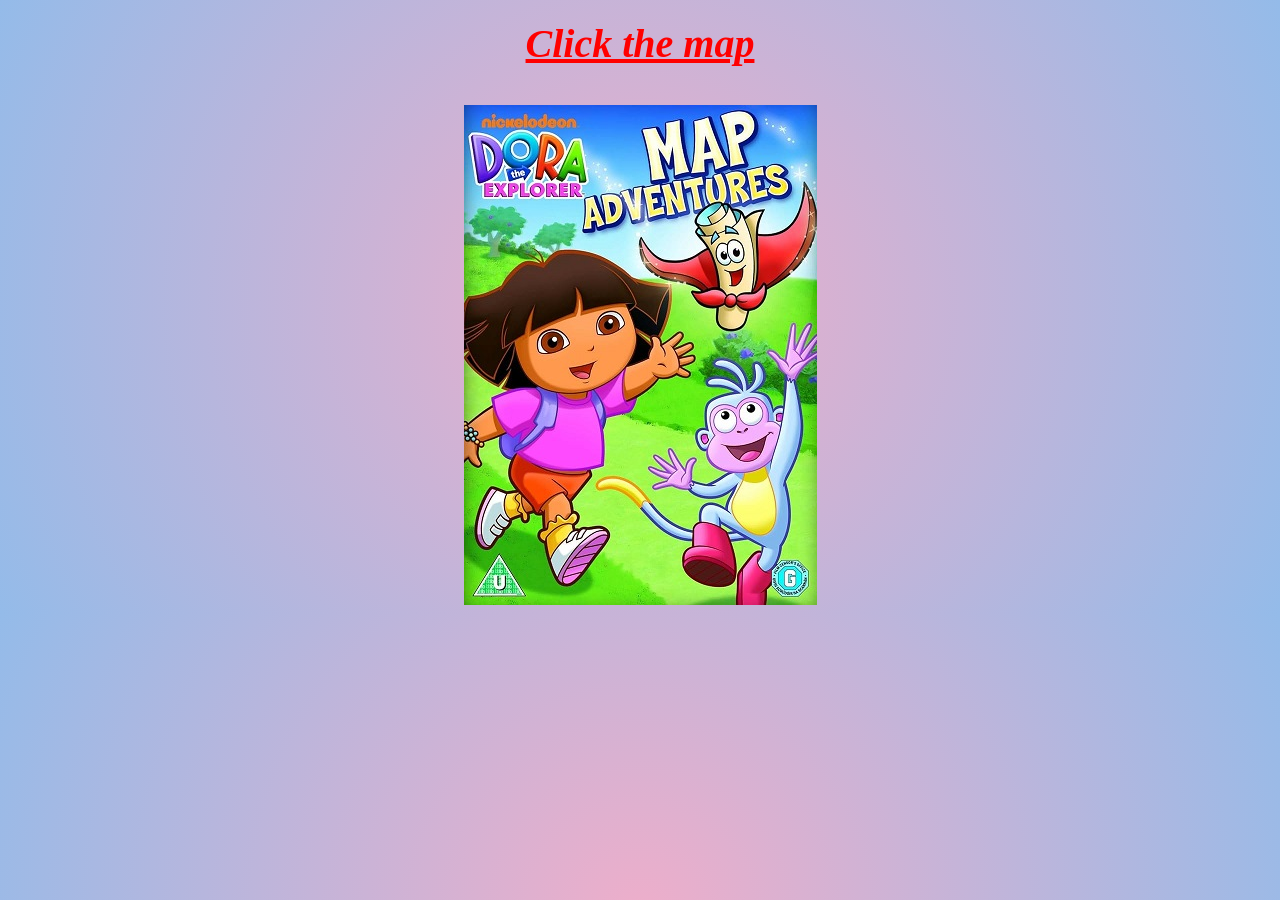
==== DoraExplorer/dora.html @ b11a6882 "Add files via upload" ====
<!DOCTYPE html>
<html>
<head>
	<meta charset="utf-8">
	<meta name="viewport" content="width=device-width, initial-scale=1">
	<title>Let's go</title>
</head>
<style>
	body {

     background:  radial-gradient(circle, rgba(238, 174, 202, 1) 0%, rgba(148, 187, 233, 1) 100%);
    }
	h2{
		color: red;
	    font-size: 40px; 
		margin: 20px 0; 
		text-decoration: underline; 
		text-align: center;
	}
	img{
		margin: auto;
		display: block;
	}

</style>
<body>
	<h2><i>Click the map</i></h2>
	<br>
	<img src="81tYClpOcSL._UF894,1000_QL80_.jpg" usemap="#Dora" style="justify-content: center;">
	<map name="Dora">
		<area shape="rect" coords="240,296,322,454" href="https://youtu.be/gGslvfeQocU?si=lMIwCOuH9ku35sOM" alt="DoraCartoon" target="_blank">
		<area shape="rect" target="_blank" coords="20,157,141,449" href="https://www.google.com/search?sa=X&sca_esv=9c54605068baa6ec&biw=1920&bih=911&q=dora+explorer&si=AMgyJEuYX5Hw7261KZxKc6opSy4g4YKqWuMhqjlu5VpSCmjOUgfPBhvCpOyJdr4XY_OMEATaln2ctb5PlHlhMImi5Ej3-o9D9j9FACedFE3opFwpJo8mP8g%3D&ved=2ahUKEwiS9ZzWqKqOAxXOwjgGHbpiHJkQyNoBKAB6BAgnEAA&ictx=1">
		<area shape="rect" coords="230,109,288,223" target="_self" href="map.html">
	</map>

</body>
</html>
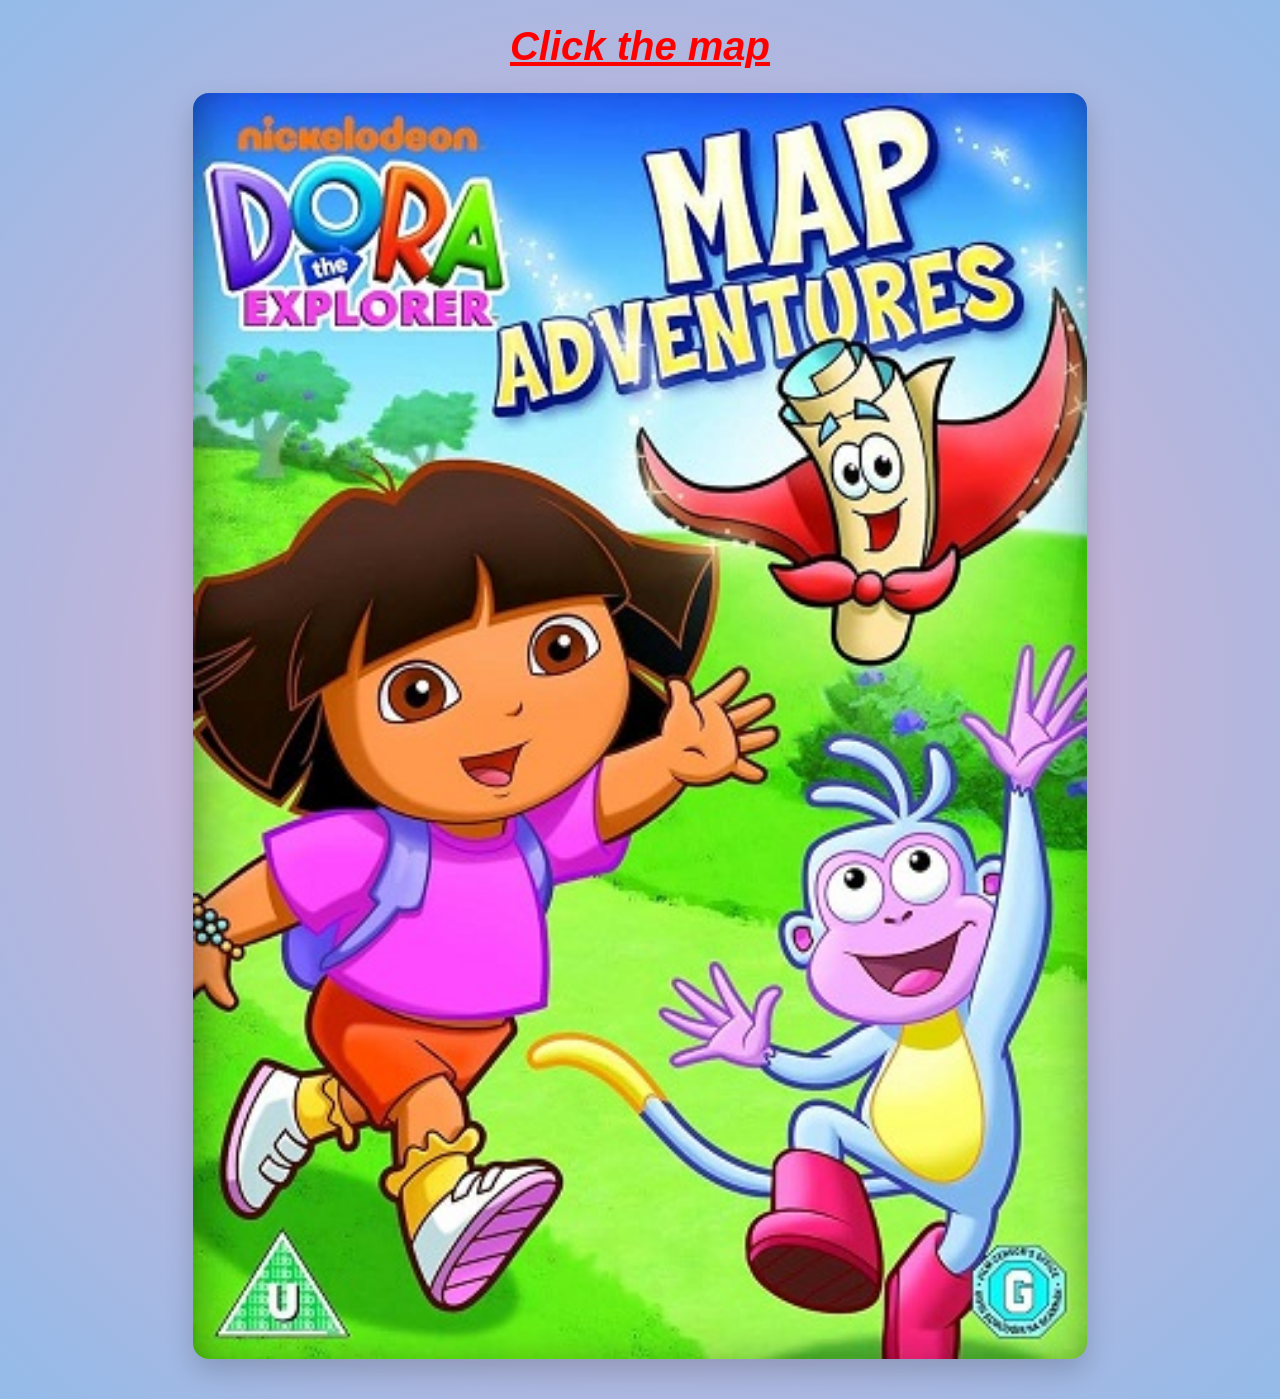
==== commit eb47ddc9: "Add files via upload" ====
--- a/DoraExplorer/dora.html
+++ b/DoraExplorer/dora.html
@@ -5,33 +5,110 @@
 	<meta name="viewport" content="width=device-width, initial-scale=1">
 	<title>Let's go</title>
 </head>
-<style>
-	body {
-
-     background:  radial-gradient(circle, rgba(238, 174, 202, 1) 0%, rgba(148, 187, 233, 1) 100%);
-    }
-	h2{
-		color: red;
-	    font-size: 40px; 
-		margin: 20px 0; 
-		text-decoration: underline; 
-		text-align: center;
-	}
-	img{
-		margin: auto;
-		display: block;
-	}
-
-</style>
-<body>
-	<h2><i>Click the map</i></h2>
-	<br>
-	<img src="81tYClpOcSL._UF894,1000_QL80_.jpg" usemap="#Dora" style="justify-content: center;">
-	<map name="Dora">
-		<area shape="rect" coords="240,296,322,454" href="https://youtu.be/gGslvfeQocU?si=lMIwCOuH9ku35sOM" alt="DoraCartoon" target="_blank">
-		<area shape="rect" target="_blank" coords="20,157,141,449" href="https://www.google.com/search?sa=X&sca_esv=9c54605068baa6ec&biw=1920&bih=911&q=dora+explorer&si=AMgyJEuYX5Hw7261KZxKc6opSy4g4YKqWuMhqjlu5VpSCmjOUgfPBhvCpOyJdr4XY_OMEATaln2ctb5PlHlhMImi5Ej3-o9D9j9FACedFE3opFwpJo8mP8g%3D&ved=2ahUKEwiS9ZzWqKqOAxXOwjgGHbpiHJkQyNoBKAB6BAgnEAA&ictx=1">
-		<area shape="rect" coords="230,109,288,223" target="_self" href="map.html">
-	</map>
-
-</body>
-</html>+<style>
+	* {
+		box-sizing: border-box;
+	}
+
+	body {
+		margin: 0;
+		min-height: 100vh;
+		padding: 24px 16px 40px;
+		background: radial-gradient(circle, rgba(238, 174, 202, 1) 0%, rgba(148, 187, 233, 1) 100%);
+		font-family: Arial, sans-serif;
+	}
+
+	.wrapper {
+		width: min(100%, 980px);
+		margin: 0 auto;
+	}
+
+	h2{
+		color: red;
+	    font-size: clamp(28px, 5vw, 40px);
+		margin: 0 0 24px;
+		text-decoration: underline; 
+		text-align: center;
+	}
+	img{
+		margin: auto;
+		display: block;
+		width: 100%;
+		max-width: 894px;
+		height: auto;
+		border-radius: 16px;
+		box-shadow: 0 12px 28px rgba(0, 0, 0, 0.18);
+	}
+
+	@media (max-width: 640px) {
+		body {
+			padding: 20px 12px 32px;
+		}
+
+		h2 {
+			margin-bottom: 18px;
+		}
+	}
+
+</style>
+<body>
+	<div class="wrapper">
+		<h2><i>Click the map</i></h2>
+		<img
+			src="81tYClpOcSL._UF894,1000_QL80_.jpg"
+			usemap="#Dora"
+			alt="Dora Explorer character map"
+			width="894"
+			height="1000"
+		>
+		<map name="Dora">
+			<area shape="rect" coords="240,296,322,454" href="https://youtu.be/gGslvfeQocU?si=lMIwCOuH9ku35sOM" alt="DoraCartoon" target="_blank">
+			<area shape="rect" target="_blank" coords="20,157,141,449" href="https://www.google.com/search?sa=X&sca_esv=9c54605068baa6ec&biw=1920&bih=911&q=dora+explorer&si=AMgyJEuYX5Hw7261KZxKc6opSy4g4YKqWuMhqjlu5VpSCmjOUgfPBhvCpOyJdr4XY_OMEATaln2ctb5PlHlhMImi5Ej3-o9D9j9FACedFE3opFwpJo8mP8g%3D&ved=2ahUKEwiS9ZzWqKqOAxXOwjgGHbpiHJkQyNoBKAB6BAgnEAA&ictx=1">
+			<area shape="rect" coords="230,109,288,223" target="_self" href="map.html">
+		</map>
+	</div>
+
+	<script>
+		function makeImageMapResponsive() {
+			const images = document.querySelectorAll('img[usemap]');
+
+			images.forEach((image) => {
+				const mapName = image.getAttribute('usemap').replace('#', '');
+				const map = document.querySelector(`map[name="${mapName}"]`);
+
+				if (!map) {
+					return;
+				}
+
+				const areas = map.querySelectorAll('area');
+				const naturalWidth = image.naturalWidth || Number(image.getAttribute('width'));
+				const naturalHeight = image.naturalHeight || Number(image.getAttribute('height'));
+
+				if (!naturalWidth || !naturalHeight) {
+					return;
+				}
+
+				areas.forEach((area) => {
+					if (!area.dataset.originalCoords) {
+						area.dataset.originalCoords = area.coords;
+					}
+
+					const originalCoords = area.dataset.originalCoords.split(',').map(Number);
+					const widthRatio = image.clientWidth / naturalWidth;
+					const heightRatio = image.clientHeight / naturalHeight;
+
+					const resizedCoords = originalCoords.map((coord, index) => {
+						const ratio = index % 2 === 0 ? widthRatio : heightRatio;
+						return Math.round(coord * ratio);
+					});
+
+					area.coords = resizedCoords.join(',');
+				});
+			});
+		}
+
+		window.addEventListener('load', makeImageMapResponsive);
+		window.addEventListener('resize', makeImageMapResponsive);
+	</script>
+</body>
+</html>
